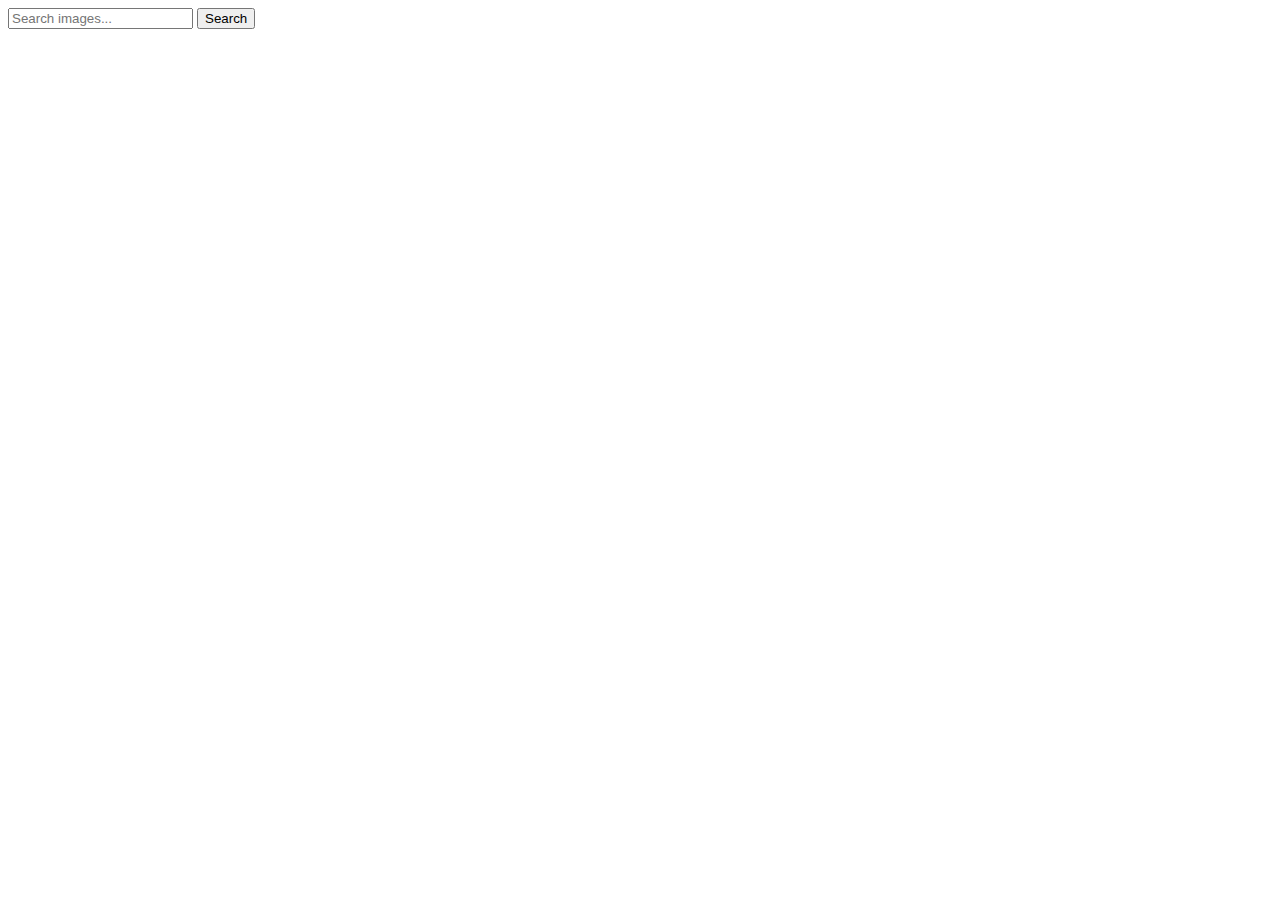
==== index.html @ 4e0c6952 "Deploying to gh-pages from @ ArtemNozhenko/goit-js-hw-12@8f0c6d23678de294aa089b6407428012cc83a038 🚀" ====
<!DOCTYPE html>
<html lang="en">
  <head>
    <meta charset="UTF-8" />
    <link rel="icon" type="image/svg+xml" href="/favicon.svg" />
    <meta name="viewport" content="width=device-width, initial-scale=1.0" />
    <title>Homework 12</title>
    <link rel="preconnect" href="https://fonts.googleapis.com" />
    <link rel="preconnect" href="https://fonts.gstatic.com" crossorigin />
    <link
      href="https://fonts.googleapis.com/css2?family=Montserrat:wght@400;500;600&display=swap"
      rel="stylesheet"
    />
    
    <script type="module" crossorigin src="/goit-js-hw-11/commonHelpers.js"></script>
    <link rel="modulepreload" crossorigin href="/goit-js-hw-11/assets/vendor-5b791d57.js">
    <link rel="stylesheet" href="/goit-js-hw-11/assets/vendor-cf6910df.css">
    <link rel="stylesheet" href="/goit-js-hw-11/assets/index-a7095684.css">
  </head>
  <body>
    <section class="container">
      <form class="search-form">
        <input
          type="text"
          name="query"
          class="search-input"
          placeholder="Search images..."
        />
        <button type="submit" class="search-btn">Search</button>
      </form>
      <div class="loader"></div>
      <ul class="gallery"></ul>
    </section>

    
  </body>
</html>
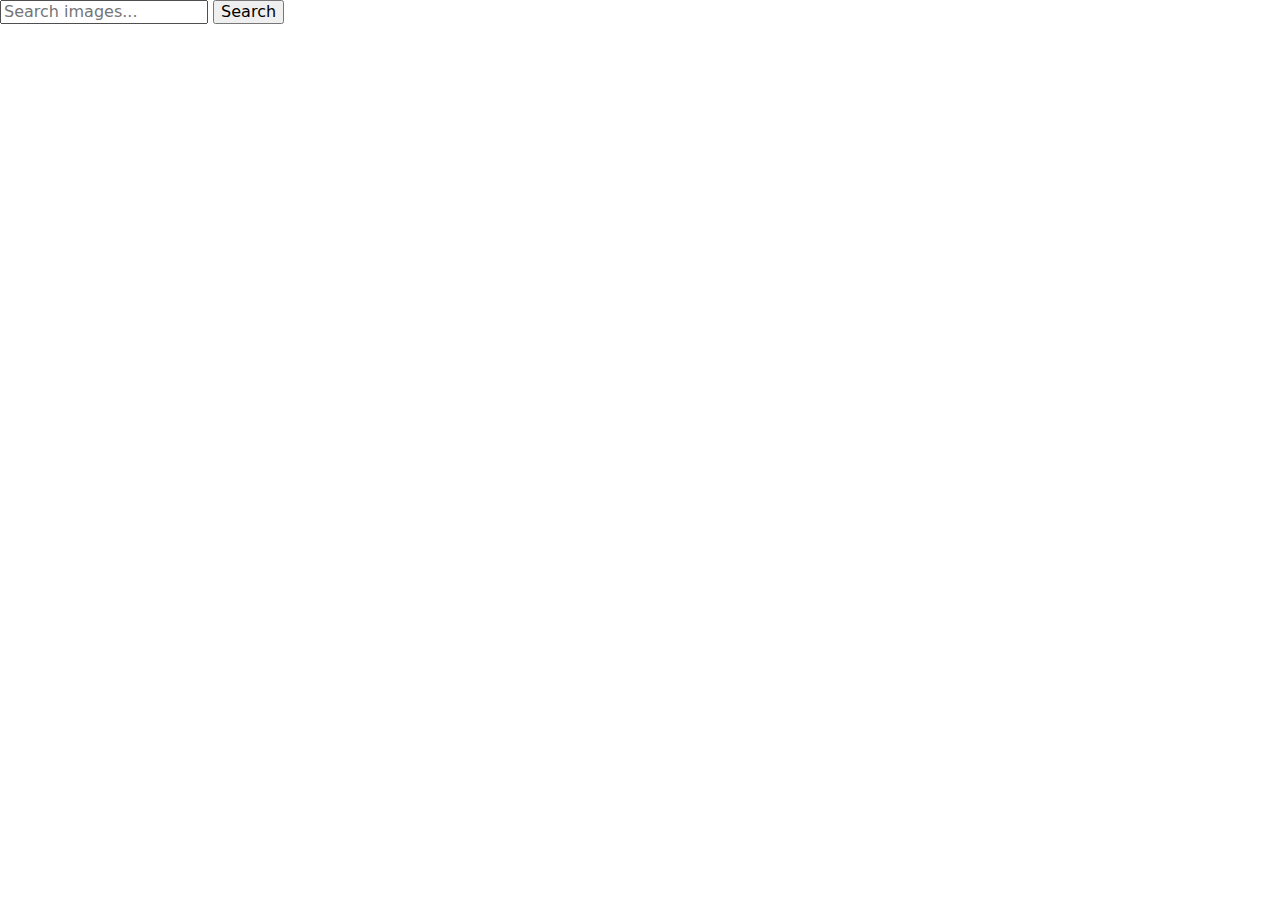
==== commit d610a9d7: "Deploying to gh-pages from @ ArtemNozhenko/goit-js-hw-12@a56682071d76a18b5af02a9ce158da0d2eccbf54 🚀" ====
--- a/index.html
+++ b/index.html
@@ -5,6 +5,10 @@
     <link rel="icon" type="image/svg+xml" href="/favicon.svg" />
     <meta name="viewport" content="width=device-width, initial-scale=1.0" />
     <title>Homework 12</title>
+    <link
+      rel="stylesheet"
+      href="https://cdnjs.cloudflare.com/ajax/libs/modern-normalize/2.0.0/modern-normalize.min.css"
+    />
     <link rel="preconnect" href="https://fonts.googleapis.com" />
     <link rel="preconnect" href="https://fonts.gstatic.com" crossorigin />
     <link
@@ -13,9 +17,9 @@
     />
     
     <script type="module" crossorigin src="/goit-js-hw-11/commonHelpers.js"></script>
-    <link rel="modulepreload" crossorigin href="/goit-js-hw-11/assets/vendor-5b791d57.js">
+    <link rel="modulepreload" crossorigin href="/goit-js-hw-11/assets/vendor-b2578120.js">
     <link rel="stylesheet" href="/goit-js-hw-11/assets/vendor-cf6910df.css">
-    <link rel="stylesheet" href="/goit-js-hw-11/assets/index-a7095684.css">
+    <link rel="stylesheet" href="/goit-js-hw-11/assets/index-fa7efcf9.css">
   </head>
   <body>
     <section class="container">
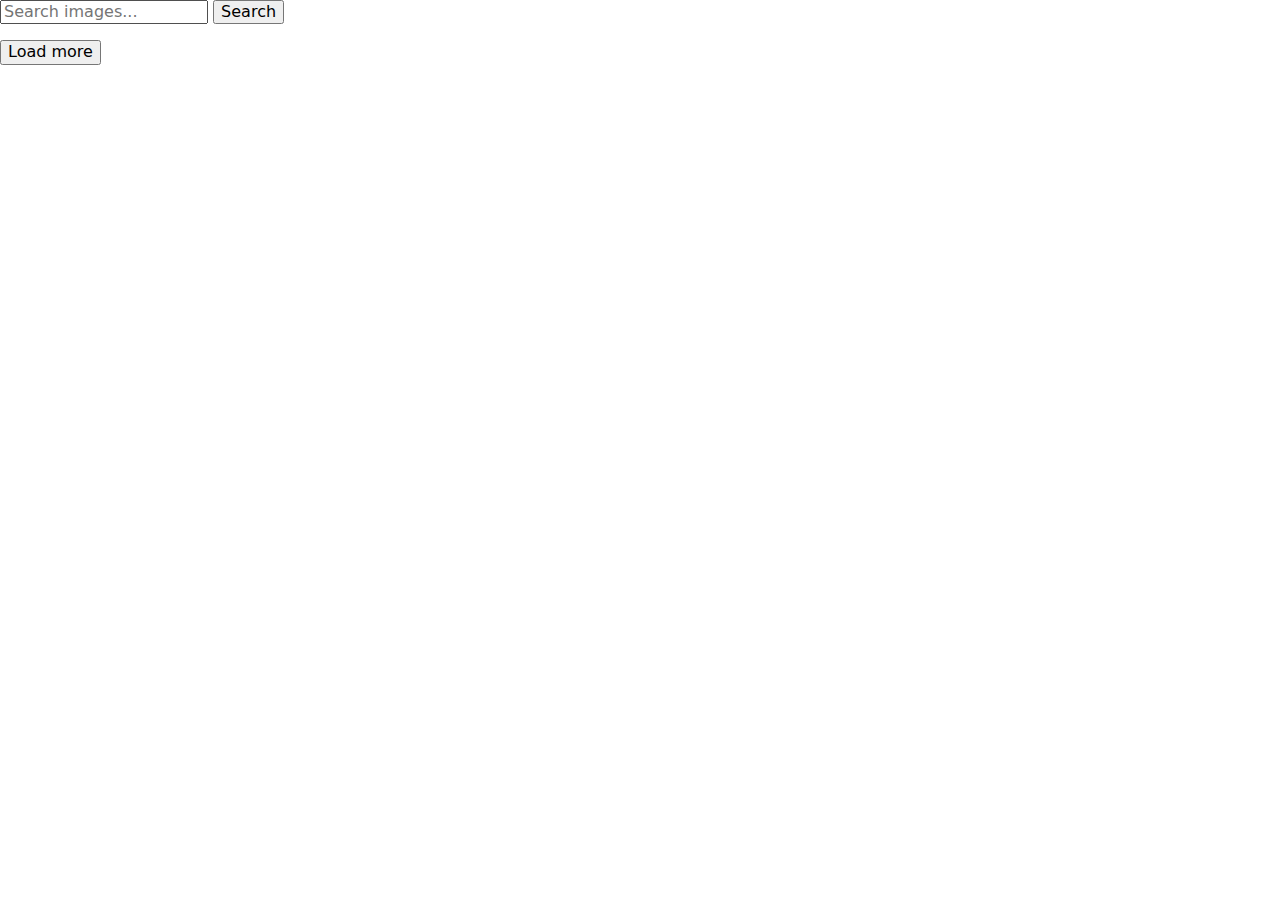
==== commit 043bb084: "Deploying to gh-pages from @ ArtemNozhenko/goit-js-hw-12@bddfa2c7e68b63c1ac99652c4d9362d4144b1313 🚀" ====
--- a/index.html
+++ b/index.html
@@ -19,21 +19,35 @@
     <script type="module" crossorigin src="/goit-js-hw-11/commonHelpers.js"></script>
     <link rel="modulepreload" crossorigin href="/goit-js-hw-11/assets/vendor-b2578120.js">
     <link rel="stylesheet" href="/goit-js-hw-11/assets/vendor-cf6910df.css">
-    <link rel="stylesheet" href="/goit-js-hw-11/assets/index-fa7efcf9.css">
+    <link rel="stylesheet" href="/goit-js-hw-11/assets/index-c5869030.css">
   </head>
   <body>
     <section class="container">
-      <form class="search-form">
-        <input
-          type="text"
-          name="query"
-          class="search-input"
-          placeholder="Search images..."
-        />
-        <button type="submit" class="search-btn">Search</button>
-      </form>
+      <div class="form">
+        <form class="search-form">
+          <input
+            type="text"
+            name="query"
+            class="search-input"
+            placeholder="Search images..."
+          />
+          <button type="submit" class="search-btn">Search</button>
+        </form>
+      </div>
+
+      <ul class="gallery"></ul>
+
       <div class="loader"></div>
-      <ul class="gallery"></ul>
+
+      <div>
+        <button
+          type="button"
+          class="btn btn-primary button js-btn-load hidden"
+          data-action="load-more"
+        >
+          <span class="label">Load more</span>
+        </button>
+      </div>
     </section>
 
     
